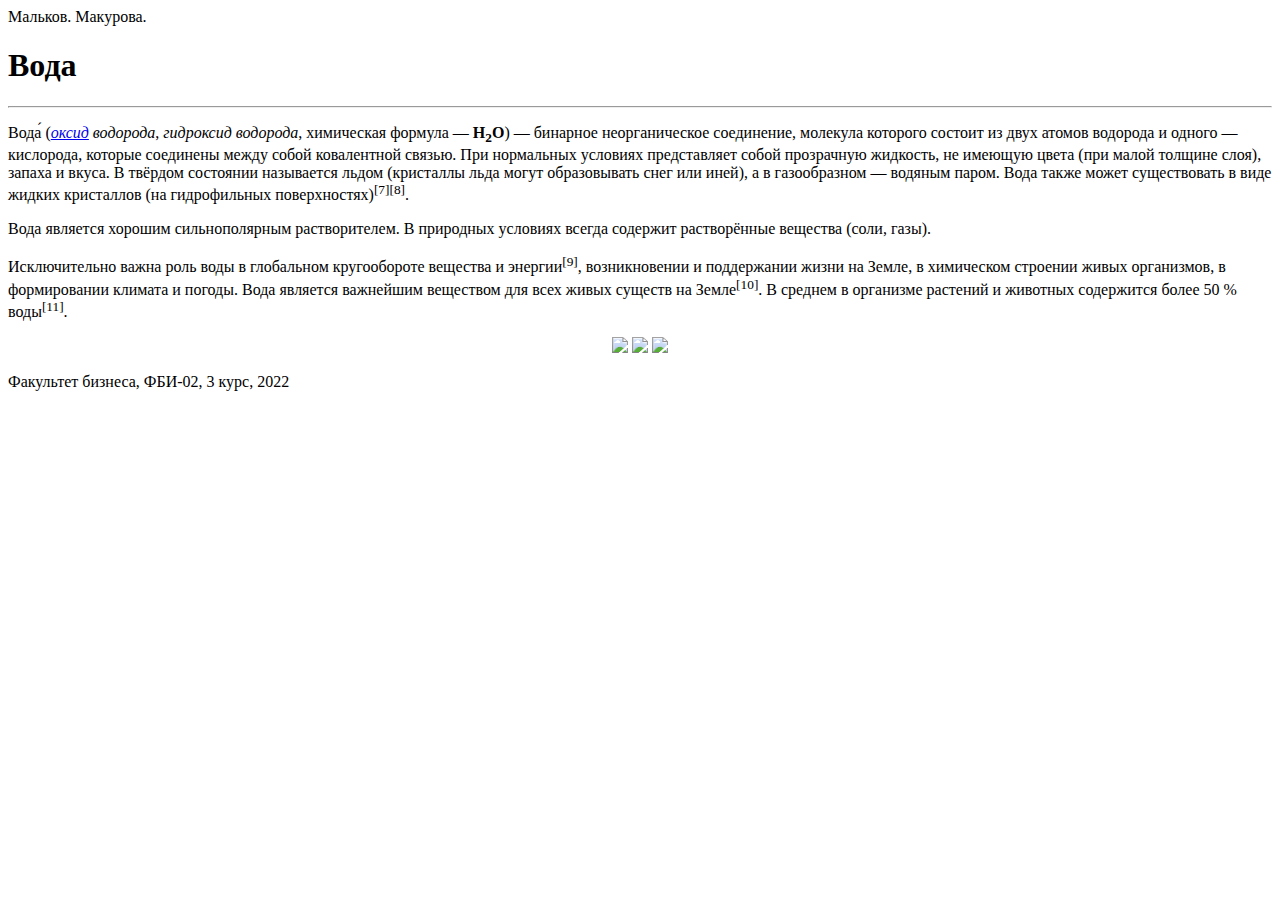
==== Lab3.html @ 498fa461 "вода" ====
<doctype html>
    <html>
        <head>
            <meta charset="utf-8">
            <title>Макурова_Мальков. ФБИ-02. Лабораторная работа 3</title>
        </head>
        <body>
            <div class="header">
                Мальков. Макурова.
            </div>
                
            <div class="content">
                <h1>Вода</h1>
                <hr>
                <p>                    
                    Вода́ (<i><a href="https://ru.wikipedia.org/wiki/%D0%9E%D0%BA%D1%81%D0%B8%D0%B4%D1%8B" title="оксиды">оксид</a> водорода</i>, <i>гидроксид водорода</i>, химическая формула —<b> H<sub>2</sub>O</b>) — бинарное неорганическое соединение, молекула которого состоит из двух атомов водорода и одного 
                    — кислорода, которые соединены между собой ковалентной связью. При нормальных условиях представляет собой прозрачную жидкость, не имеющую цвета (при малой толщине слоя),
                     запаха и вкуса. В твёрдом состоянии называется льдом (кристаллы льда могут образовывать снег или иней), а в газообразном — водяным паром. 
                     Вода также может существовать в виде жидких кристаллов (на гидрофильных поверхностях)<sup>[7][8]</sup>.
                </p>
                <p>
                    Вода является хорошим сильнополярным растворителем. 
                    В природных условиях всегда содержит растворённые вещества (соли, газы).
                </p>
                <p>
                    Исключительно важна роль воды в глобальном кругообороте вещества и энергии<sup>[9]</sup>, возникновении и поддержании жизни на Земле, 
                    в химическом строении живых организмов, в формировании климата и погоды. Вода является важнейшим веществом для всех живых существ на Земле<sup>[10]</sup>. 
                    В среднем в организме растений и животных содержится более 50 % воды<sup>[11]</sup>.
                </p>

                <p align="center">
                    <img src="https://upload.wikimedia.org/wikipedia/commons/thumb/e/e9/Water_molecule_dimensions.svg/132px-Water_molecule_dimensions.svg.png">
                    <img src="https://upload.wikimedia.org/wikipedia/commons/thumb/b/b5/Water3d3.png/132px-Water3d3.png">
                    <img src="https://upload.wikimedia.org/wikipedia/commons/thumb/b/b0/Parque_Nacional_de_Bras%C3%ADlia_%2814543997474%29.jpg/274px-Parque_Nacional_de_Bras%C3%ADlia_%2814543997474%29.jpg">
                </p>
            </div>
            
            <div class="footer">
                 Факультет бизнеса, ФБИ-02, 3 курс, 2022
            </div>
           
        </body>
    </html>
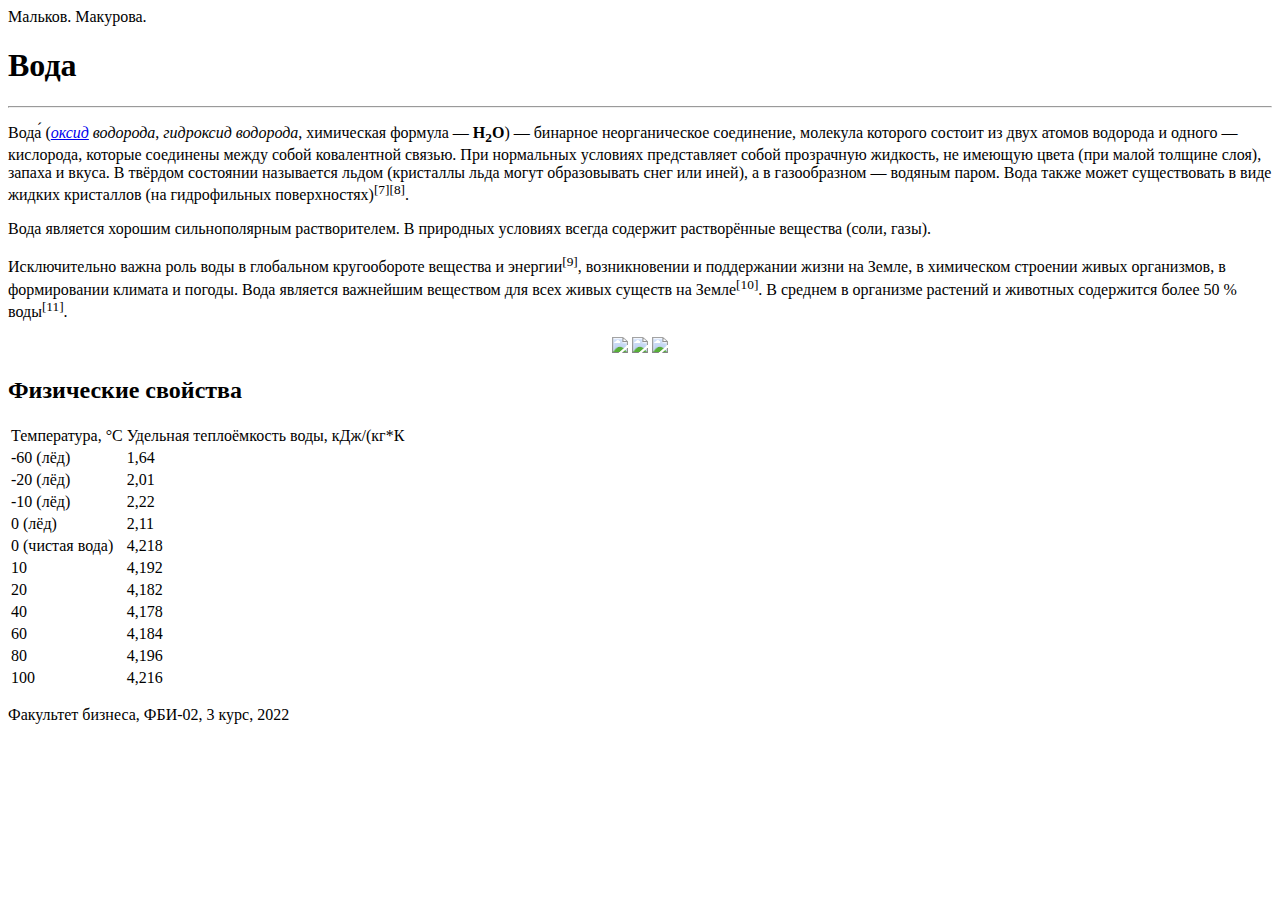
==== commit 228499de: "добавлена таблица физических свойств воды" ====
--- a/Lab3.html
+++ b/Lab3.html
@@ -33,6 +33,61 @@
                     <img src="https://upload.wikimedia.org/wikipedia/commons/thumb/b/b5/Water3d3.png/132px-Water3d3.png">
                     <img src="https://upload.wikimedia.org/wikipedia/commons/thumb/b/b0/Parque_Nacional_de_Bras%C3%ADlia_%2814543997474%29.jpg/274px-Parque_Nacional_de_Bras%C3%ADlia_%2814543997474%29.jpg">
                 </p>
+
+                <h2>Физические свойства</h2>
+
+                <p>
+                    <table>
+                        <tr>
+                            <td>Температура, °С</td>
+                            <td>Удельная теплоёмкость воды, кДж/(кг*К</td>
+                        </tr>
+                        <tr>
+                            <td>-60 (лёд)</td>
+                            <td>1,64</td>
+                        </tr>
+                        <tr>
+                            <td>-20 (лёд)</td>
+                            <td>2,01</td>
+                        </tr>
+                        <tr>
+                            <td>-10 (лёд)</td>
+                            <td>2,22</td>
+                        </tr>
+                        <tr>
+                            <td>0 (лёд)</td>
+                            <td>2,11</td>
+                        </tr>
+                        <tr>
+                            <td>0 (чистая вода)</td>
+                            <td>4,218</td>
+                        </tr>
+                        <tr>
+                            <td>10</td>
+                            <td>4,192</td>
+                        </tr>
+                        <tr>
+                            <td>20</td>
+                            <td>4,182</td>
+                        </tr>
+                        <tr>
+                            <td>40</td>
+                            <td>4,178</td>
+                        </tr>
+                        <tr>
+                            <td>60</td>
+                            <td>4,184</td>
+                        </tr>
+                        <tr>
+                            <td>80</td>
+                            <td>4,196</td>
+                        </tr>
+                        <tr>
+                            <td>100</td>
+                            <td>4,216</td>
+                        </tr>
+                    </table>
+                </p>
             </div>
             
             <div class="footer">
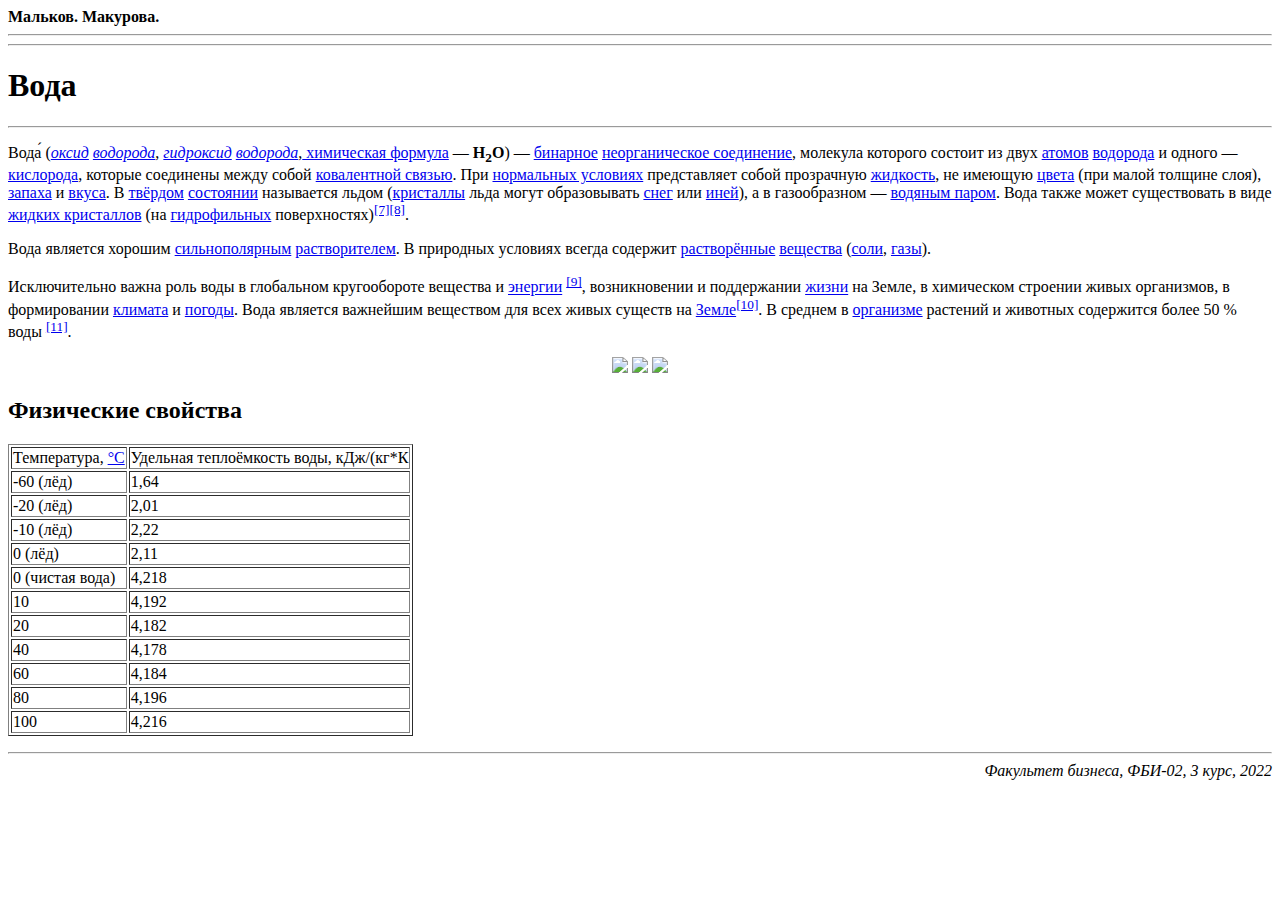
==== commit afd3fcce: "Лабораторная работа 4" ====
--- a/Lab3.html
+++ b/Lab3.html
@@ -6,26 +6,37 @@
         </head>
         <body>
             <div class="header">
-                Мальков. Макурова.
+                <b>Мальков. Макурова.</b>
+                <hr><hr>
             </div>
                 
             <div class="content">
                 <h1>Вода</h1>
                 <hr>
                 <p>                    
-                    Вода́ (<i><a href="https://ru.wikipedia.org/wiki/%D0%9E%D0%BA%D1%81%D0%B8%D0%B4%D1%8B" title="оксиды">оксид</a> водорода</i>, <i>гидроксид водорода</i>, химическая формула —<b> H<sub>2</sub>O</b>) — бинарное неорганическое соединение, молекула которого состоит из двух атомов водорода и одного 
-                    — кислорода, которые соединены между собой ковалентной связью. При нормальных условиях представляет собой прозрачную жидкость, не имеющую цвета (при малой толщине слоя),
-                     запаха и вкуса. В твёрдом состоянии называется льдом (кристаллы льда могут образовывать снег или иней), а в газообразном — водяным паром. 
-                     Вода также может существовать в виде жидких кристаллов (на гидрофильных поверхностях)<sup>[7][8]</sup>.
+                    Вода́ (<i><a href="https://ru.wikipedia.org/wiki/%D0%9E%D0%BA%D1%81%D0%B8%D0%B4%D1%8B" title="оксиды">оксид</a> 
+                        <a href="https://ru.wikipedia.org/wiki/%D0%92%D0%BE%D0%B4%D0%BE%D1%80%D0%BE%D0%B4" title="водород">водорода</a></i>, 
+                        <i><a href="https://ru.wikipedia.org/wiki/%D0%93%D0%B8%D0%B4%D1%80%D0%BE%D0%BA%D1%81%D0%B8%D0%B4%D1%8B" title="гидроксиды">гидроксид</a> 
+                            <a href="https://ru.wikipedia.org/wiki/%D0%92%D0%BE%D0%B4%D0%BE%D1%80%D0%BE%D0%B4" title="водород">водорода</a></i>,<a href="https://ru.wikipedia.org/wiki/%D0%A5%D0%B8%D0%BC%D0%B8%D1%87%D0%B5%D1%81%D0%BA%D0%B0%D1%8F_%D1%84%D0%BE%D1%80%D0%BC%D1%83%D0%BB%D0%B0" title="химическая формула"> химическая формула</a>  —<b> H<sub>2</sub>O</b>) — 
+                            <a href="https://ru.wikipedia.org/wiki/%D0%91%D0%B8%D0%BD%D0%B0%D1%80%D0%BD%D1%8B%D0%B5_%D1%81%D0%BE%D0%B5%D0%B4%D0%B8%D0%BD%D0%B5%D0%BD%D0%B8%D1%8F" title="бинарное">бинарное</a> <a href="https://ru.wikipedia.org/wiki/%D0%9D%D0%B5%D0%BE%D1%80%D0%B3%D0%B0%D0%BD%D0%B8%D1%87%D0%B5%D1%81%D0%BA%D0%BE%D0%B5_%D0%B2%D0%B5%D1%89%D0%B5%D1%81%D1%82%D0%B2%D0%BE" title="неорганическое соединение">неорганическое соединение</a>, молекула которого состоит из двух <a href="https://ru.wikipedia.org/wiki/%D0%90%D1%82%D0%BE%D0%BC" title="атомов">атомов</a> <a href="https://ru.wikipedia.org/wiki/%D0%92%D0%BE%D0%B4%D0%BE%D1%80%D0%BE%D0%B4" title="водород">водорода</a> и одного 
+                         — <a href="https://ru.wikipedia.org/wiki/%D0%9A%D0%B8%D1%81%D0%BB%D0%BE%D1%80%D0%BE%D0%B4" title="кислород">кислорода</a>, которые соединены между собой <a href="https://ru.wikipedia.org/wiki/%D0%9A%D0%BE%D0%B2%D0%B0%D0%BB%D0%B5%D0%BD%D1%82%D0%BD%D0%B0%D1%8F_%D1%81%D0%B2%D1%8F%D0%B7%D1%8C" title="ковалентной связью">ковалентной связью</a>. При <a href="https://ru.wikipedia.org/wiki/%D0%A1%D1%82%D0%B0%D0%BD%D0%B4%D0%B0%D1%80%D1%82%D0%BD%D1%8B%D0%B5_%D1%83%D1%81%D0%BB%D0%BE%D0%B2%D0%B8%D1%8F" title="нормальных условиях">нормальных условиях</a> представляет собой прозрачную <a href="https://ru.wikipedia.org/wiki/%D0%96%D0%B8%D0%B4%D0%BA%D0%BE%D1%81%D1%82%D1%8C" title="жидкость">жидкость</a>, не имеющую 
+                        <a href="https://ru.wikipedia.org/wiki/%D0%A6%D0%B2%D0%B5%D1%82" title="цвета">цвета</a> (при малой толщине слоя),
+                        <a href="https://ru.wikipedia.org/wiki/%D0%97%D0%B0%D0%BF%D0%B0%D1%85" title="запаха">запаха</a> и <a href="https://ru.wikipedia.org/wiki/%D0%97%D0%B0%D0%BF%D0%B0%D1%85" title="вкуса">вкуса</a>. В <a href="https://ru.wikipedia.org/wiki/%D0%A2%D0%B2%D1%91%D1%80%D0%B4%D0%BE%D0%B5_%D1%82%D0%B5%D0%BB%D0%BE" title="твёрдом">твёрдом</a> <a href="https://ru.wikipedia.org/wiki/%D0%90%D0%B3%D1%80%D0%B5%D0%B3%D0%B0%D1%82%D0%BD%D0%BE%D0%B5_%D1%81%D0%BE%D1%81%D1%82%D0%BE%D1%8F%D0%BD%D0%B8%D0%B5" title="состоянии">состоянии</a> называется льдом (<a href="https://ru.wikipedia.org/wiki/%D0%9A%D1%80%D0%B8%D1%81%D1%82%D0%B0%D0%BB%D0%BB%D1%8B" title="кристаллы">кристаллы</a> льда могут образовывать <a href="https://ru.wikipedia.org/wiki/%D0%A1%D0%BD%D0%B5%D0%B3" title="снег">снег</a> или <a href="https://ru.wikipedia.org/wiki/%D0%98%D0%BD%D0%B5%D0%B9" title="иней">иней</a>), а в газообразном — <a href="https://ru.wikipedia.org/wiki/%D0%92%D0%BE%D0%B4%D1%8F%D0%BD%D0%BE%D0%B9_%D0%BF%D0%B0%D1%80" title="водяным паром">водяным паром</a>. 
+                         Вода также может существовать в виде <a href="https://ru.wikipedia.org/wiki/%D0%96%D0%B8%D0%B4%D0%BA%D0%B8%D0%B5_%D0%BA%D1%80%D0%B8%D1%81%D1%82%D0%B0%D0%BB%D0%BB%D1%8B" title="жидких кристаллов">жидких кристаллов</a>
+                         (на <a href="https://ru.wikipedia.org/wiki/%D0%93%D0%B8%D0%B4%D1%80%D0%BE%D1%84%D0%B8%D0%BB%D1%8C%D0%BD%D0%BE%D1%81%D1%82%D1%8C" title="гидрофильных">гидрофильных</a> поверхностях)<sup><a href="https://ru.wikipedia.org/wiki/%D0%92%D0%BE%D0%B4%D0%B0#cite_note-7" Title="ссылки">[7]</a><a href="https://ru.wikipedia.org/wiki/%D0%92%D0%BE%D0%B4%D0%B0#cite_note-8" Title="ссылки">[8]</a></sup>.
                 </p>
                 <p>
-                    Вода является хорошим сильнополярным растворителем. 
-                    В природных условиях всегда содержит растворённые вещества (соли, газы).
+                    Вода является хорошим <a href="https://ru.wikipedia.org/wiki/%D0%9F%D0%BE%D0%BB%D1%8F%D1%80%D0%BD%D1%8B%D0%B5_%D0%B2%D0%B5%D1%89%D0%B5%D1%81%D1%82%D0%B2%D0%B0" title="Полярные вещества">сильнополярным</a> <a href="https://ru.wikipedia.org/wiki/%D0%A0%D0%B0%D1%81%D1%82%D0%B2%D0%BE%D1%80%D0%B8%D1%82%D0%B5%D0%BB%D1%8C" title="Растворитель">растворителем</a>. 
+                    В природных условиях всегда содержит <a href="https://ru.wikipedia.org/wiki/%D0%A0%D0%B0%D1%81%D1%82%D0%B2%D0%BE%D1%80" title="Раствор">растворённые</a> <a href="https://ru.wikipedia.org/wiki/%D0%92%D0%B5%D1%89%D0%B5%D1%81%D1%82%D0%B2%D0%BE" title="Вещество">вещества</a> (<a href="https://ru.wikipedia.org/wiki/%D0%A1%D0%BE%D0%BB%D0%B8" title="Соли">соли</a>, <a href="https://ru.wikipedia.org/wiki/%D0%93%D0%B0%D0%B7" title="Газ">газы</a>).
                 </p>
                 <p>
-                    Исключительно важна роль воды в глобальном кругообороте вещества и энергии<sup>[9]</sup>, возникновении и поддержании жизни на Земле, 
-                    в химическом строении живых организмов, в формировании климата и погоды. Вода является важнейшим веществом для всех живых существ на Земле<sup>[10]</sup>. 
-                    В среднем в организме растений и животных содержится более 50 % воды<sup>[11]</sup>.
+                    Исключительно важна роль воды в глобальном кругообороте вещества и <a href="https://ru.wikipedia.org/wiki/%D0%AD%D0%BD%D0%B5%D1%80%D0%B3%D0%B8%D1%8F" title="Энергия">энергии</a>
+                   <sup><a href="https://ru.wikipedia.org/wiki/%D0%92%D0%BE%D0%B4%D0%B0#cite_note-9" title="Криволуцкий А. Е. Голубая планета. Земля среди планет. Географический аспект. — М.: Мысль, 1985. — С. 212.">[9]</a></sup>, возникновении и поддержании <a href="https://ru.wikipedia.org/wiki/%D0%96%D0%B8%D0%B7%D0%BD%D1%8C" title="Жизнь">жизни</a> 
+                    на Земле, в химическом строении живых организмов, в формировании <a href="https://ru.wikipedia.org/wiki/%D0%9A%D0%BB%D0%B8%D0%BC%D0%B0%D1%82" title="Климат">климата</a> и 
+                    <a href="https://ru.wikipedia.org/wiki/%D0%9F%D0%BE%D0%B3%D0%BE%D0%B4%D0%B0" title="Погода">погоды</a>. Вода является важнейшим веществом для всех живых существ на 
+                    <a href="https://ru.wikipedia.org/wiki/%D0%97%D0%B5%D0%BC%D0%BB%D1%8F" title="Земля">Земле</a><sup id="cite_ref-10" class="reference"><a href="https://ru.wikipedia.org/wiki/%D0%92%D0%BE%D0%B4%D0%B0#cite_note-10" title="United Nations. Un.org (22 марта 2005). Дата обращения: 25 июля 2010. Архивировано 15 февраля 2013 года.">[10]</a></sup>. 
+                    В среднем в <a href="https://ru.wikipedia.org/wiki/%D0%9E%D1%80%D0%B3%D0%B0%D0%BD%D0%B8%D0%B7%D0%BC" title="Организм">организме</a> растений и животных содержится более 50&nbsp;% воды
+                   <sup><a href="https://ru.wikipedia.org/wiki/%D0%92%D0%BE%D0%B4%D0%B0#cite_note-%D0%9D%D0%A2.%D0%97%D0%9F%D0%92-11" title="Наука и техника. Книги. Загадки простой воды.. Дата обращения: 27 августа 2008. Архивировано 22 января 2009 года.">[11]</a></sup>. 
                 </p>
 
                 <p align="center">
@@ -37,9 +48,9 @@
                 <h2>Физические свойства</h2>
 
                 <p>
-                    <table>
+                    <table border="1">
                         <tr>
-                            <td>Температура, °С</td>
+                            <td>Температура, <a href="https://ru.wikipedia.org/wiki/%C2%B0%D0%A1" title="Гра́дус Це́льсия — широко распространённая единица температуры, применяемая в Международной системе единиц (СИ) наряду с кельвином. Используется всеми странами, кроме США, Багамских Островов, Белиза, Каймановых Островов и Либерии.">°С</a></td>
                             <td>Удельная теплоёмкость воды, кДж/(кг*К</td>
                         </tr>
                         <tr>
@@ -90,8 +101,9 @@
                 </p>
             </div>
             
-            <div class="footer">
-                 Факультет бизнеса, ФБИ-02, 3 курс, 2022
+            <div class="footer" align="right">
+                <hr>
+               <i>  Факультет бизнеса, ФБИ-02, 3 курс, 2022</i>
             </div>
            
         </body>
